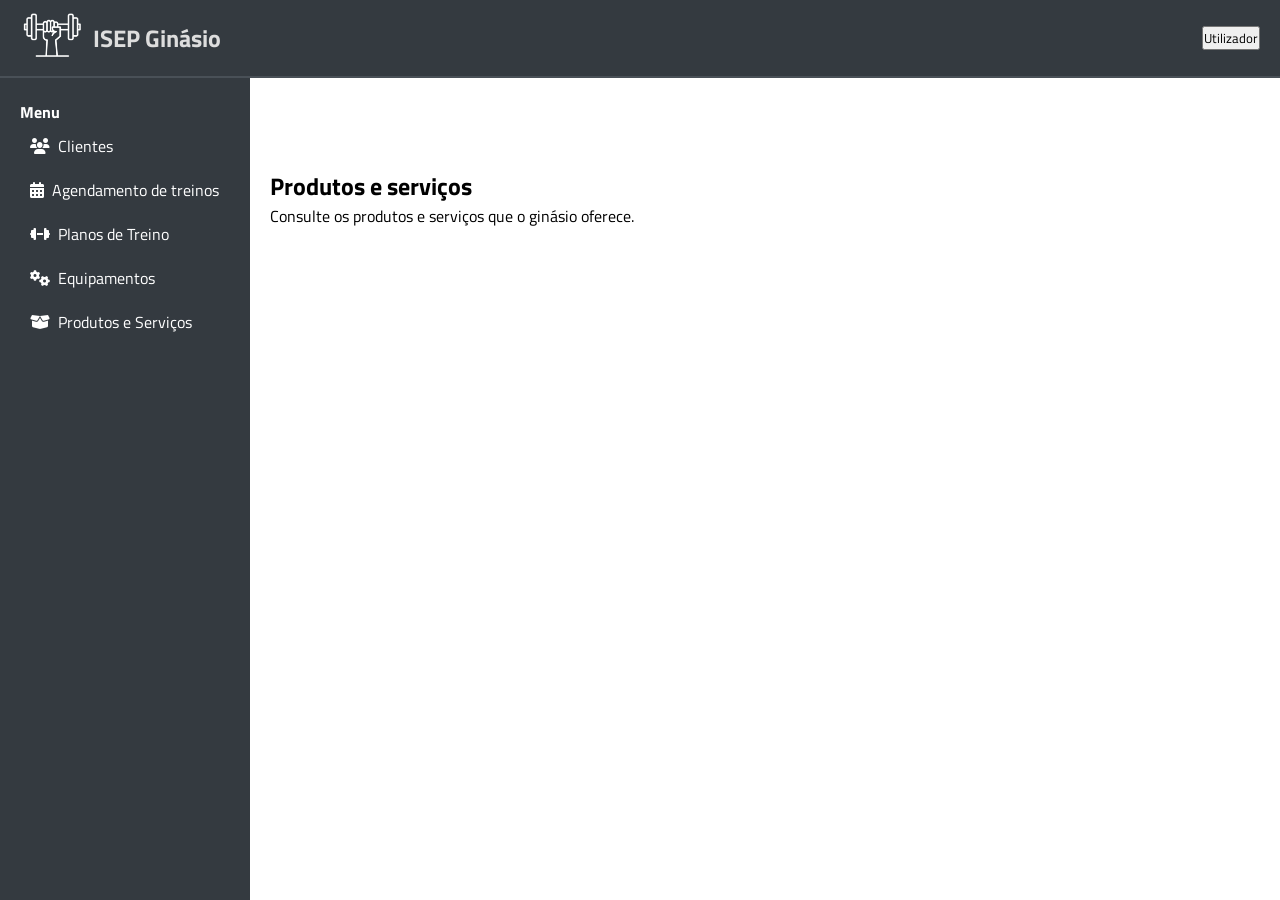
==== backend/views/produtos-servicos/encaminhamento.html @ 144caebd "Criação de botões para funcionalidade JS" ====
<!DOCTYPE html>
<html lang="pt">
<head>
    <meta charset="UTF-8">
    <meta name="viewport" content="width=device-width, initial-scale=1.0">
    <title>ISEP Ginásio</title>
    <!-- favicon -->
     <link rel="shortcut icon" href="../../assets/img/gym125.png" type="image/png">
    <!-- folha de estilos CSS -->
     <link rel="stylesheet" href="../../assets/css/admin.css">
    <!-- Google Fonts -->
     <link rel="preconnect" href="https://fonts.googleapis.com">
     <link rel="preconnect" href="https://fonts.gstatic.com" crossorigin>
     <link href="https://fonts.googleapis.com/css2?family=Titillium+Web:ital,wght@0,300;0,700;1,400&display=swap"rel="stylesheet"> 
    <!-- Font Awesome -->
     <link rel="stylesheet" href="../../assets/fontawesome/all.min.css">   
</head>
<body>
<!-- Navbar -->
<header class="bng-navbar-menu">
    <div>
        <!-- Logo e Nome -->
        <a href="../../index.html">
            <img src="../../assets/img/gym125_white.png" alt="Logo do ISEP Ginásio" height="50">
        </a>
        <h3>ISEP Ginásio</h3>
    </div>
    <div>
        <button>Utilizador</button>
    </div>
</header> 

<!-- Sidebar -->
<aside class="sidebar">
    <h4>Menu</h4>
    <nav>
        <a href="../clientes/lista.html"><i class="fas fa-users"></i> &ensp;Clientes</a>
        <a href="../agendamento/agendamento.html"><i class="fas fa-calendar-alt"></i> &ensp;Agendamento de treinos</a> 
        <a href="../planos/planos.html"><i class="fas fa-dumbbell"></i> &ensp;Planos de Treino</a>
        <a href="../equipamentos/equipamentos.html"><i class="fas fa-cogs"></i> &ensp;Equipamentos</a> 
        <a href="produtos-servicos.html"><i class="fas fa-box-open"></i>&ensp;Produtos e Serviços</a>
    </nav>
</aside> 

<!-- Conteúdo Principal -->
<main class="content">
    <section>
        <h2>Produtos e serviços</h2>
        <p>Consulte os produtos e serviços que o ginásio oferece.</p>
    </section>
</main>
    
</body>
</html>
---- backend/assets/css/admin.css ----
/* ESTILO GERAL */
/* Seletor universal - aplica-se a todos os elementos da página */
* {
 margin: 0; /* Remove margens externas padrão */
 padding: 0; /* Remove preenchimentos internos padrão */
 box-sizing: border-box; /* Inclui bordas e preenchimento no cálculo da largura/altura */
 font-family: 'Titillium Web', sans-serif; /* Define a fonte principal usada no site */
}

/* BARRA DE NAVEGAÇÃO SUPERIOR */
.bng-navbar-menu {
 background-color: #343a40; /* Cor de fundo escura */
 display: flex; /* Organiza os elementos na horizontal */
 align-items: center; /* Alinha os elementos verticalmente ao centro */
 justify-content: space-between; /* Espaço entre o logótipo e o botão */
 padding: 10px 20px; /* Espaçamento interno */
 position: sticky; /* Fixa a barra no topo ao fazer scroll */
 top: 0; /* Alinha ao topo da janela */
 border-bottom: 2px solid #495057; /* Linha inferior */
 z-index: 1000; /* Fica acima da sidebar */
}
.bng-navbar-menu div {
 display: flex; /* Organização horizontal dos elementos internos */
 align-items: center; /* Alinhamento vertical ao centro */
}
.bng-navbar-menu img {
 height: 50px; /* Altura do logótipo */
 margin-right: 10px; /* Espaço entre o logótipo e o título */
}
.bng-navbar-menu h3 {
 font-size: 1.5em; /* Tamanho da letra do título */
 color: #dddddd; /* Cor do texto (cinza claro) */
}

/* BARRA DE NAVEGAÇÃO LATERAL */
/* Estilos para o menu lateral fixo (sidebar) */
.sidebar {
 width: 250px; /* Largura da barra lateral */
 height: 100vh; /* Altura total da janela */
 background-color: #343a40; /* Fundo escuro */
 color: white; /* Texto branco */
 padding: 100px 20px 20px; /* Espaçamento interno */
 position: fixed; /* Fixa à esquerda do ecrã */
 left: 0; /* Para colocar a sidebar no lado direito basta substituir por 'right' */
 top: 0;
 bottom: 0;
}

/* Estilos para os links dentro da sidebar */
.sidebar a {
 display: flex; /* Organização horizontal interna */
 align-items: center; /* Alinhamento vertical ao centro */
 color: white; /* Cor do texto dos links */
 text-decoration: none; /* Remove o sublinhado */
 padding: 10px; /* Espaçamento interno */
 border-radius: 5px; /* Cantos arredondados */
 transition: background 0.3s; /* Animação ao passar o rato */
}
.sidebar a:hover {
 background-color: rgb(57, 86, 179);
} 

/* CONTEÚDO DA PÁGINA */
/* Ajuste do conteúdo para não ficar sob a navbar */
.content {
 margin-left: 250px; /* Afasta o conteúdo da sidebar (largura da sidebar) */
 margin-top: 70px; /* Espaço para não ficar por baixo da navbar */
 flex-grow: 1; /* Permite que o conteúdo cresça conforme o espaço disponível */
 padding: 20px; /* Espaçamento interno para melhor leitura */
} 

/* Define o estilo geral da tabela */
table {
 width: 100%; /* Ocupa toda a largura do contêiner */ 
 border-collapse: collapse; /* Elimina espaços entre as células */
 margin-top: 20px; /* Espaço acima da tabela */
 background-color: #fff; /* Fundo branco para a tabela */ 
 box-shadow: 0 2px 5px rgba(0,0,0,0.05); /* Sombra sutil para dar profundidade */
} 

/* Estilização do cabeçalho da tabela */
thead {
 background-color: #212529; /* Fundo escuro para o cabeçalho */ 
 color: #ffffff; /* Cor do texto em branco */
 text-align: left; /* Alinha o texto à esquerda */
}

/* Define o espaçamento e estilo dos cabeçalhos de coluna */
thead th {
 padding: 12px; /* Espaçamento interno em cada célula do cabeçalho */ 
 font-size: 14px; /* Tamanho da fonte */
 text-transform: capitalize; /* Transforma o texto para iniciar com letra maiúscula */
 letter-spacing: 0.05em; /* Espaçamento entre letras */
} 

/* Estilização do corpo da tabela (células de dados) */
tbody td {
 padding: 10px 12px; /* Espaçamento interno nas células */ 
 border-bottom: 1px solid #dee2e6; /* Linha inferior para separar as linhas */ 
 font-size: 14px; /* Tamanho da fonte para os dados */ 
 color: #343a40; /* Cor do texto em tom escuro */}

/* Efeito de hover nas linhas da tabela */
tbody tr:hover {
 background-color: #f8f9fa; /* Fundo levemente cinza ao passar o rato sobre uma linha */
}

/* Estilização dos links dentro das células da tabela */
td a {
 color: #007bff; /* Cor azul para os links */
 text-decoration: none; /* Remove sublinhado padrão */
font-weight: bold; /* Aplica negrito aos links */
}

/* Efeito hover nos links da tabela */
td a:hover {
 text-decoration: underline; /* Sublinha o link ao passar o rato */
}

/* Estilização dos separadores (span) dentro das células */
td span {
 color: #6c757d; /* Cor em tom de cinza para os separadores */ 
 margin: 0 5px; /* Espaço à esquerda e direita dos separadores */
}

/* Estilização dos Botões Superiores */
/* Contentor superior que contém o título e o botão de novo cliente */ 
.actions-top {
 display: flex; /* Utiliza o layout flexível */
 justify-content: space-between; /* Distribui os elementos aos extremos */
 align-items: center; /* Alinha os elementos verticalmente */
 margin-bottom: 20px; /* Espaço abaixo do contêiner */
}

/* Estilização do título na seção de ações */
.actions-top h2 {
 font-size: 20px; /* Tamanho da fonte do título */ 
 color: #212529; /* Cor do texto para o título */
}

/* Estilização do link (botão) de novo cliente */
.actions-top a {
 display: inline-block; /* Exibe como bloco em linha */
 padding: 8px 12px; /* Espaçamento interno para o botão */ 
 background-color: #495057; /* Fundo escuro para o botão */
 color: #fff; /* Texto em branco */
 border-radius: 4px; /* Bordas arredondadas */
 text-decoration: none; /* Sem sublinhado */
 font-size: 14px; /* Tamanho da fonte */
 transition: background 0.3s; /* Transição suave para mudança de fundo */
}

/* Efeito hover para o botão de novo cliente */
.actions-top a:hover {
 background-color: #343a40; /* Fundo ainda mais escuro ao passar o rato */} 

/* Contém todo o formulário com largura fixa, centrado e com aspeto de caixa */ 
.form-wrapper {
 width: 700px; /* Largura do formulário */
 margin: 50px auto; /* Espaço acima/abaixo e centrado horizontalmente */
 padding: 25px; /* Espaço interior em todos os lados */ 
 background-color: #fff; /* Fundo branco */
 border: 1px solid #ccc; /* Borda cinzenta clara */
 border-radius: 8px; /* Cantos arredondados */
}

/* Título dentro do formulário */
.form-wrapper h2 {
 margin-bottom: 10px; /* Espaço abaixo do título */
}

/* Cada grupo de campo (label + input) fica separado com espaçamento */ 
.form-group {
 margin-bottom: 15px; /* Espaço entre grupos de campos */
}

/* Rótulo de cada campo */
.form-group label {
 display: block; /* Ocupa linha completa */
 margin-bottom: 5px; /* Espaço entre o label e o campo */
 font-weight: bold; /* Texto em negrito */
} 

/* Estilo aplicado aos inputs e aos selects */
.form-group input,
.form-group select {
 width: 100%; /* Ocupa toda a largura disponível */ 
 padding: 8px; /* Espaço interno (topo, baixo, lados) */ 
 font-size: 14px; /* Tamanho do texto */
 border: 1px solid #ccc; /* Borda cinzenta */
 border-radius: 4px; /* Cantos arredondados */
 box-sizing: border-box; /* Inclui padding e borda na largura total */
}

/* Estilo específico para botões tipo radio */
.form-group input[type="radio"] {
 width: auto; /* Tamanho padrão do botão rádio */
 margin-right: 5px; /* Espaço entre botão e rótulo */
}

/* Estilo comum ao botão e ao link */
.form-buttons a,
.form-buttons button {
 padding: 10px 15px; /* Espaçamento interno */
 margin: 0 5px; /* Espaço lateral entre os botões */
 background-color: #495057; /* Cor de fundo (cinza escuro) */
 color: white; /* Texto branco */
border: none; /* Sem contorno */
border-radius: 4px; /* Bordas arredondadas */
 text-decoration: none; /* Sem sublinhado nos links */
font-size: 14px; /* Tamanho do texto */
 cursor: pointer; /* Cursor do rato tipo "mão" */
}

/* Efeito ao passar o rato */
.form-buttons a:hover,
.form-buttons button:hover {
 background-color: #343a40; /* Cor mais escura no hover */
}

/* Bloco para mostrar mensagens de erro simples */
.alert {
 margin-top: 20px; /* Espaço acima da mensagem */
 padding: 10px; /* Espaço interno */
 background-color: #f8d7da; /* Fundo vermelho-claro */
 color: #842029; /* Texto vermelho escuro */
 border: 1px solid #f5c2c7; /* Borda da mesma cor do tema */
 border-radius: 4px; /* Cantos arredondados */
 font-size: 14px; /* Tamanho do texto */
} 

/* Classe auxiliar para centrar texto */
.text-center {
 text-align: center; /* Alinha o texto ao centro */
}

/* Caixa de confirmação de eliminação */
.caixa-apagar {
 width: 500px; /* Largura fixa da caixa */
 margin: 100px auto; /* Margem superior/inferior de 100px e centralização horizontal */ 
 padding: 30px; /* Espaçamento interno (topo, baixo e lados) */ 
 border: 1px solid #ccc; /* Borda cinzenta clara */
 text-align: center; /* Alinha o conteúdo ao centro */
 background-color: #fff; /* Fundo branco */
 border-radius: 6px; /* Bordas arredondadas */
} 

/* Ícone de alerta */
.icone-alerta {
 font-size: 36px; /* Tamanho grande do ícone */
 color: #ffc107; /* Cor amarela (cor de aviso) */
 margin-bottom: 10px; /* Espaço abaixo do ícone */
}

/* Texto da pergunta */
.caixa-apagar p {
 margin: 10px 0; /* Espaço acima e abaixo do parágrafo */ 
 font-size: 16px; /* Tamanho da fonte médio */
}

/* Informações do cliente */
.info-cliente {
 margin: 20px 0; /* Espaço acima e abaixo do bloco de informações */ 
 font-size: 14px; /* Tamanho do texto das informações */
}

 /* Área dos botões */
.botoes {
 margin-top: 20px; /* Espaço acima dos botões */
}

/* Estilo comum dos botões */
.botao-cancelar,
.botao-confirmar {
 padding: 8px 20px; /* Espaço interno (topo/baixo e lados) */ 
 margin: 0 10px; /* Espaço lateral entre os botões */ 
 text-decoration: none; /* Remove sublinhado dos links */
 font-size: 14px; /* Tamanho do texto */
 border-radius: 4px; /* Bordas arredondadas */
 display: inline-block; /* Permite aplicar espaçamentos e tamanho como bloco */
}

/* Botão "Não" */
.botao-cancelar {
 border: 1px solid #6c757d; /* Borda cinzenta escura */
 color: #6c757d; /* Texto cinzento escuro */
 background-color: transparent; /* Fundo transparente */
}
.botao-cancelar:hover {
 background-color: #f1f1f1; /* Fundo claro ao passar o rato */
}

 /* Botão "Sim" */
.botao-confirmar {
 background-color: #495057; /* Fundo cinzento escuro */
 color: white; /* Texto branco */
border: none; /* Sem borda */
}
.botao-confirmar:hover {
 background-color: #343a40; /* Cor mais escura ao passar o rato */
}

/* Espaço entre ícone e texto */
.me-2 {
 margin-right: 0.5rem; /* Margem à direita equivalente a 8px */
}

/* Estilizar botões */
.home-wrapper {
 max-width: 1000px; /* Largura máxima da área */
 margin: 50px auto; /* Margem superior/inferior 50px e centralização horizontal */
 text-align: center; /* Centraliza o conteúdo dentro da área */
}
.home-row {
 display: flex; /* Usa o layout flexível para organizar os itens na horizontal */
 justify-content: center; /* Centraliza os botões horizontalmente */
 gap: 30px; /* Espaço de 30px entre os botões */
 margin-bottom: 30px; /* Espaço inferior entre as linhas de botões */
}
.home-option {
 background-color: rgb(200, 200, 200); /* Cor de fundo cinzenta clara */
 width: 200px; /* Largura do botão */
 height: 120px; /* Altura do botão */
 border-radius: 10px; /* Cantos arredondados */
 padding: 20px; /* Espaçamento interno */
 transition: background-color 0.3s; /* Suaviza a mudança de cor ao passar o rato */
}
.home-option:hover {
 background-color: rgb(127, 127, 127); /* Cor de fundo mais escura ao passar o rato */
}
.home-option h3 {
 margin-bottom: 10px; /* Espaço inferior abaixo do ícone */
}
/* Remove o sublinhado e define a cor do texto dos links */
.unlink,
.unlink:hover {
 color: black; /* Define a cor preta para o texto dos links */
 text-decoration: none; /* Remove sublinhado */
}
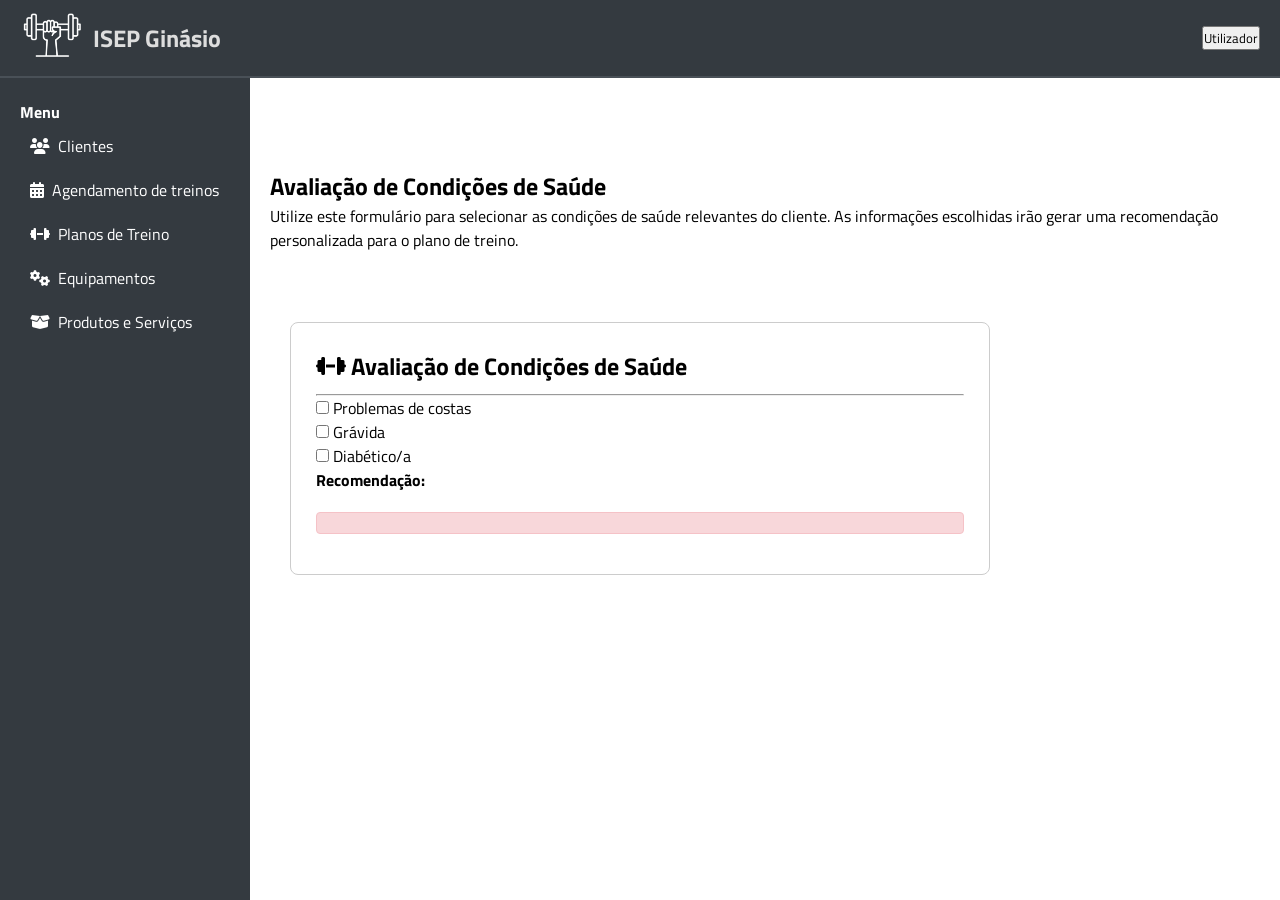
==== commit 629d1204: "Encaminhamento" ====
--- a/backend/views/produtos-servicos/encaminhamento.html
+++ b/backend/views/produtos-servicos/encaminhamento.html
@@ -45,10 +45,29 @@
 <!-- Conteúdo Principal -->
 <main class="content">
     <section>
-        <h2>Produtos e serviços</h2>
-        <p>Consulte os produtos e serviços que o ginásio oferece.</p>
+        <h2>Avaliação de Condições de Saúde</h2>
+        <p>Utilize este formulário para selecionar as condições de saúde relevantes do cliente. As informações escolhidas irão gerar uma recomendação personalizada para o plano de treino.</p>
     </section>
 </main>
+
+<div class="form-wrapper">
+    <h2><strong><i class="fa-solid fa-dumbbell"></i> Avaliação de Condições de Saúde</strong></h2>
+    <hr>
+    <form oninput="avaliarCondicoes()">
+        <div>
+            <input type="checkbox" id="temProblemasCostas" name="condicao">
+            <label>Problemas de costas</label><br>
+            <label><input type="checkbox" id="estaGravida" name="condicao"> Grávida</label><br>
+            <label><input type="checkbox" id="temDiabetes" name="condicao"> Diabético/a</label>
+        </div>
+        <div class="form-group">
+            <label>Recomendação:</label>
+            <div id="mensagem" class="alert text-center"></div>
+        </div>
+    </form>
+</div>
+
+<script src="../../includes/js/funcoes.js"></script>
     
 </body>
 </html>
--- a/backend/assets/css/admin.css
+++ b/backend/assets/css/admin.css
@@ -337,3 +337,20 @@
  color: black; /* Define a cor preta para o texto dos links */
  text-decoration: none; /* Remove sublinhado */
 } 
+
+/* Classe para IMC abaixo do peso */
+.abaixoPeso {
+ color: green;
+}
+/* Classe para IMC peso normal */
+.pesoNormal {
+ color: green;
+}
+/* Classe para IMC sobrepeso */
+.sobrepeso {
+ color: red;
+}
+/* Classe para IMC obeso */
+.obeso {
+ color: red;
+}
